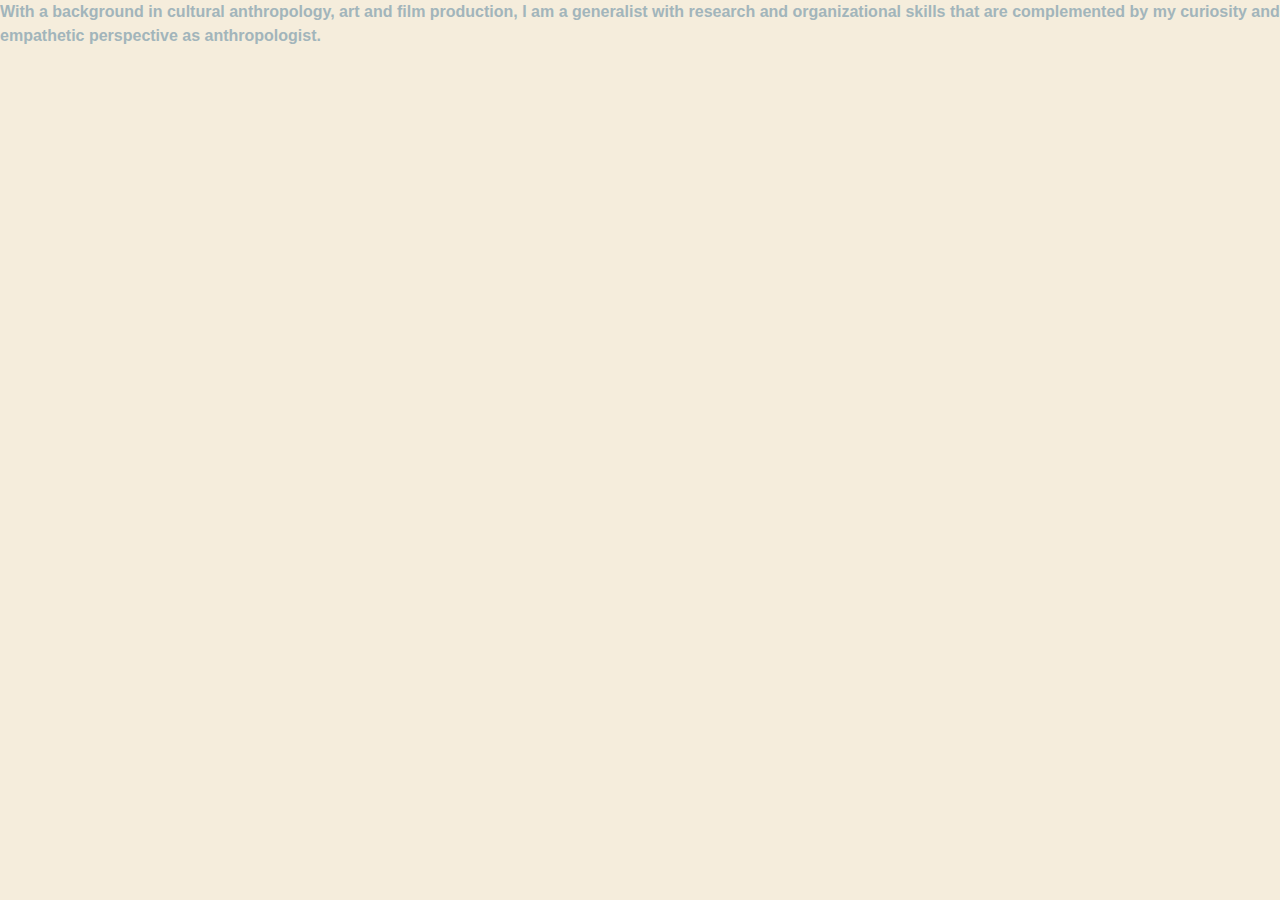
==== about.html @ 4f4d775d "about, projects, contacts" ====
<!DOCTYPE html>
<html lang="en">
  <head>
    <meta charset="UTF-8" />
    <meta http-equiv="X-UA-Compatible" content="IE=edge" />
    <meta name="viewport" content="width=device-width, initial-scale=1.0" />
    <link rel="stylesheet" href="style.css" />
    <title>About</title>
  </head>
  <body>
    <main>
      <p>
        With a background in cultural anthropology, art and film production, I
        am a generalist with research and organizational skills that are
        complemented by my curiosity and empathetic perspective as
        anthropologist.
      </p>
    </main>
  </body>
</html>
---- style.css ----
* {
  box-sizing: border-box;
  margin: 0;
}

body {
  min-height: 100vh;
  text-rendering: optimizeLegibility;
  line-height: 1.5;
  background-color: #f5eddc;
  font-family: "Roboto", sans-serif;
}

p {
  color: #a2b5bb;
  font-weight: 700;
}

footer {
  position: absolute;
  bottom: 0;
  width: 100%;
  height: 2.5rem;
}
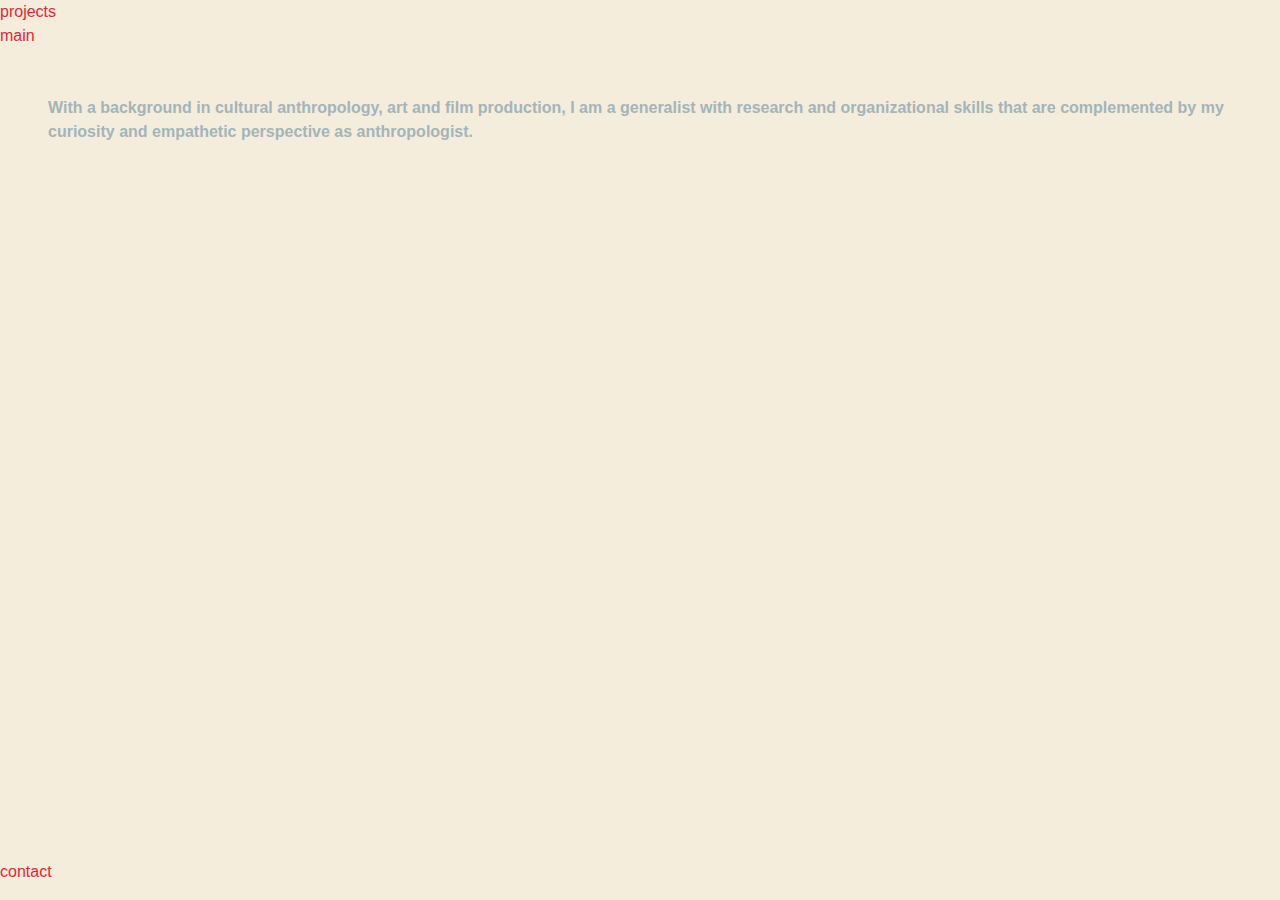
==== commit 89568863: "about page update with header and footer" ====
--- a/about.html
+++ b/about.html
@@ -8,6 +8,14 @@
     <title>About</title>
   </head>
   <body>
+    <header>
+      <div>
+        <div>
+          <div class="about"><a href="/projects.html">projects</a></div>
+          <div class="projects"><a href="/index.html">main</a></div>
+        </div>
+      </div>
+    </header>
     <main>
       <p>
         With a background in cultural anthropology, art and film production, I
@@ -16,5 +24,10 @@
         anthropologist.
       </p>
     </main>
+    <footer>
+      <div>
+        <div class="contact"><a href="/contact.html">contact</a></div>
+      </div>
+    </footer>
   </body>
 </html>
--- a/style.css
+++ b/style.css
@@ -11,9 +11,11 @@
   font-family: "Roboto", sans-serif;
 }
 
-p {
-  color: #a2b5bb;
-  font-weight: 700;
+main {
+  display: flex;
+  align-items: center;
+  justify-content: center;
+  padding: 3rem;
 }
 
 footer {
@@ -22,3 +24,13 @@
   width: 100%;
   height: 2.5rem;
 }
+
+p {
+  color: #a2b5bb;
+  font-weight: 700;
+}
+
+a {
+  text-decoration: none;
+  color: #eb1d36;
+}
